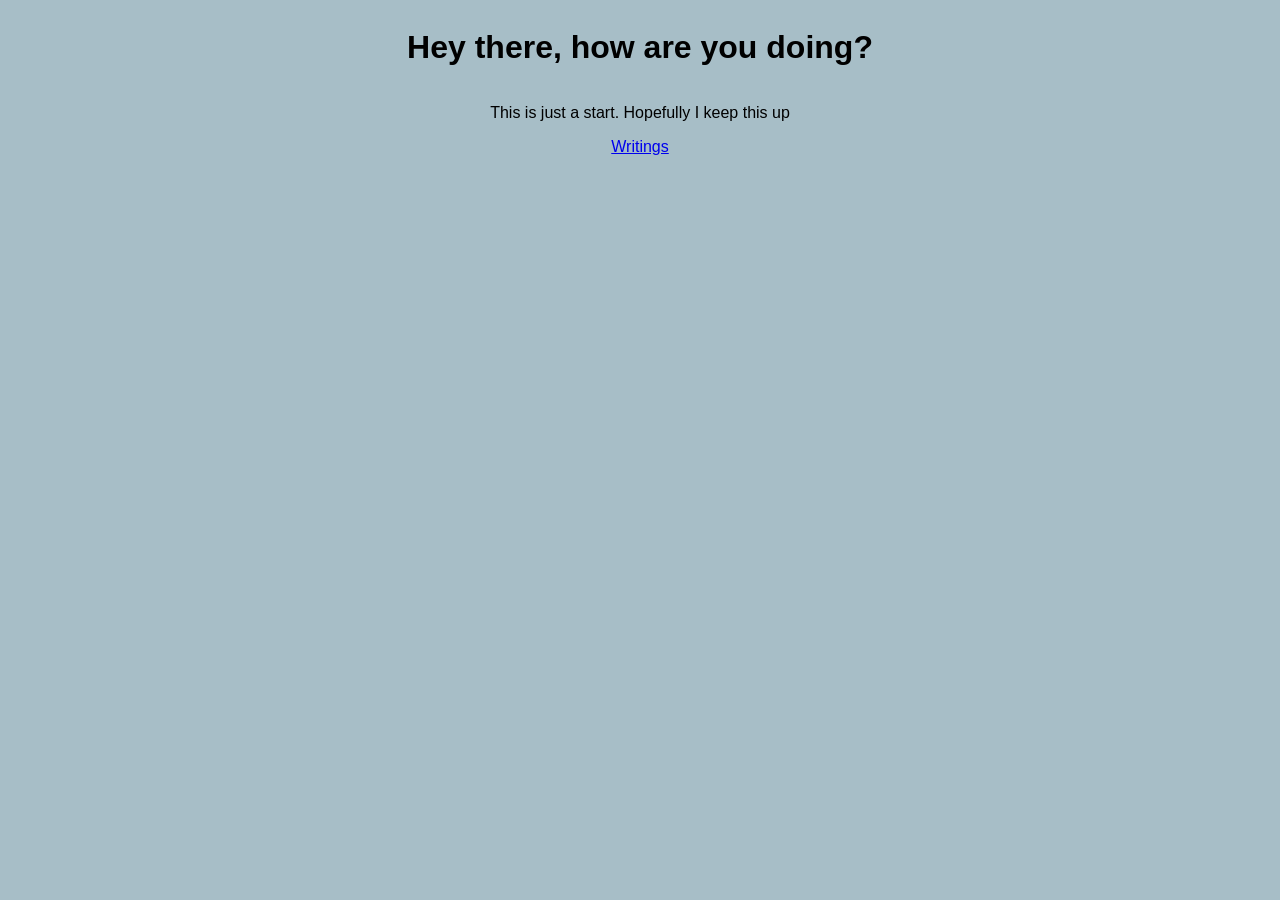
==== index.html @ 6d388d69 "Initial commit" ====
<!DOCTYPE html>
<html lang="en">
  <head>
    <meta charset="UTF-8">
    <meta name="viewport" content="width=device-width, initial-scale=1.0">
    <meta http-equiv="X-UA-Compatible" content="ie=edge">
    <title>Website</title>
    <link rel="stylesheet" href="style.css">
  </head>
  <body style = "background-color: #A7BEC7 ;">
    <script src="index.js"></script>

    

    <div class="center">
        <h1>Hey there, how are you doing?</h1>

    </div>
    

    <div class="center">
        <p>
            This is just a start.
            Hopefully I keep this up
        </p>

    </div>


    <div class="center">
        <a href="writings.html">Writings</a>

    </div>
    
    


  </body>
</html>
---- style.css ----
#p1 {background-color: #A7BEC7;}

body { 
    font-family: Trebuchet MS, sans-serif;
}


.center {
  display: flex;
  justify-content: center;
  align-items: center;
  text-align: center;
}
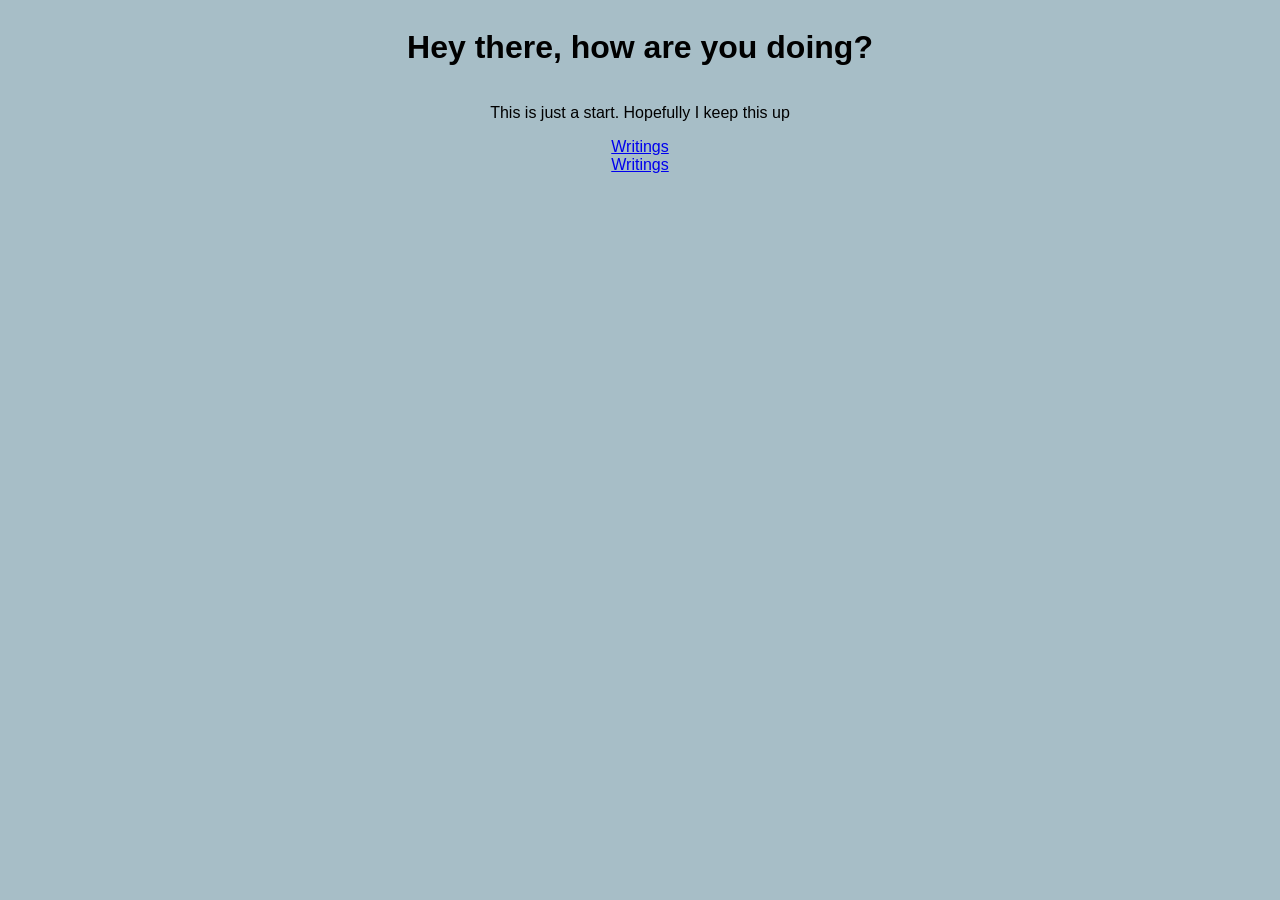
==== commit 891b01f1: "recipe" ====
--- a/index.html
+++ b/index.html
@@ -31,6 +31,11 @@
         <a href="writings.html">Writings</a>
 
     </div>
+
+    <div class="center">
+        <a href="recipes.html">Writings</a>
+
+    </div>
     
     
 
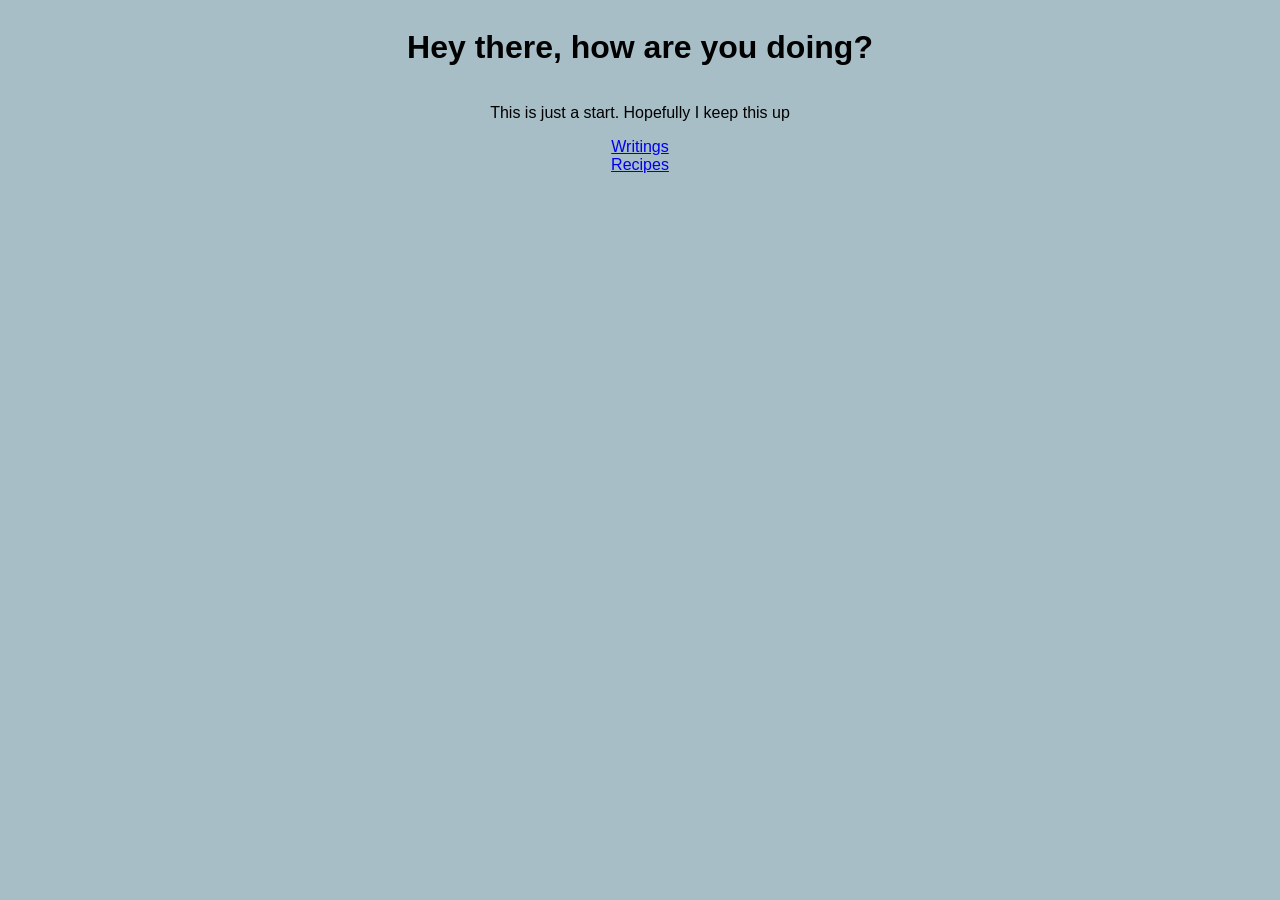
==== commit 8e3229e3: "fixes" ====
--- a/index.html
+++ b/index.html
@@ -33,7 +33,7 @@
     </div>
 
     <div class="center">
-        <a href="recipes.html">Writings</a>
+        <a href="recipes.html">Recipes</a>
 
     </div>
     
